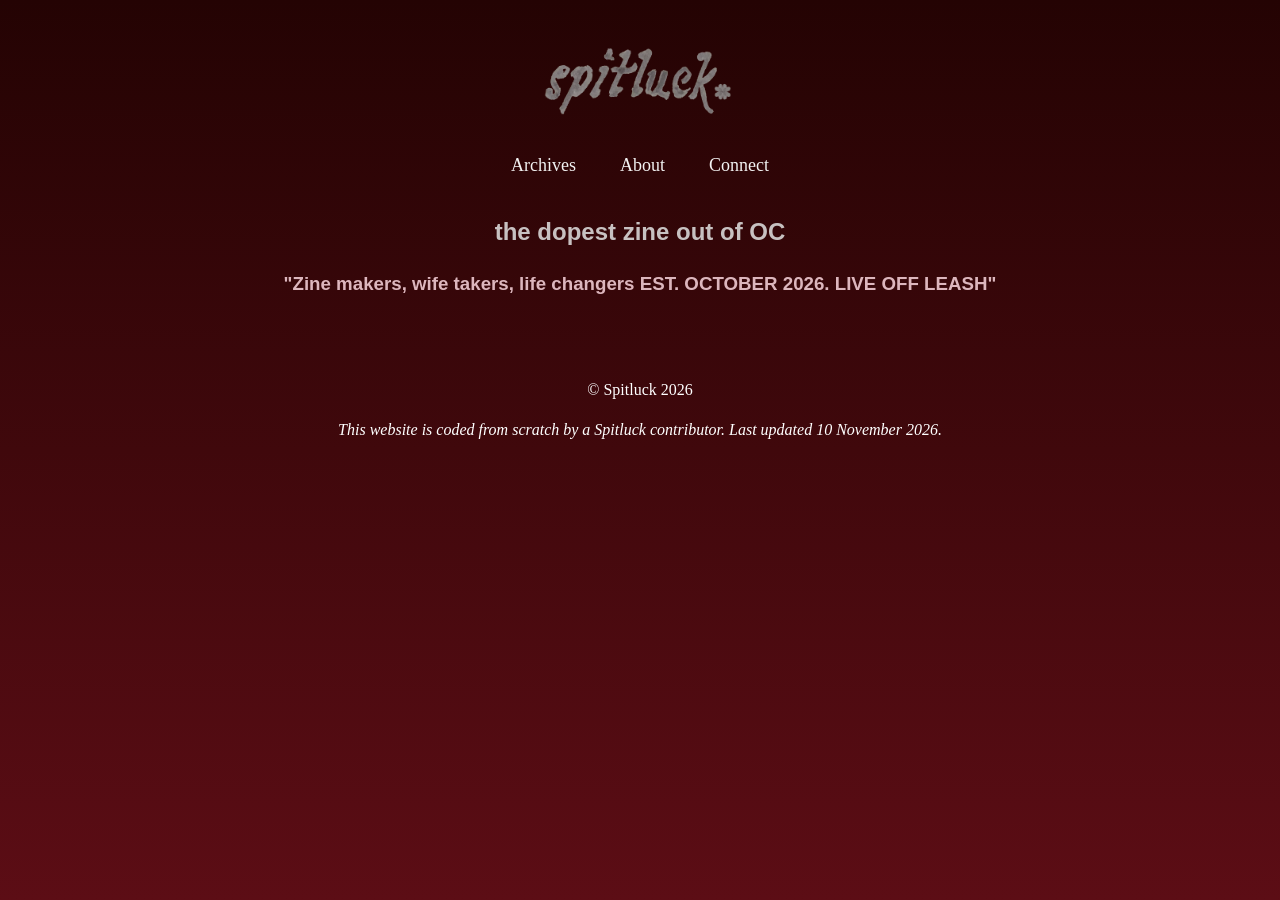
==== index.html @ a8689a52 "move files to root" ====
<!DOCTYPE html>
<html>

<head>
    <title> Home | Spitluck </title>
    <link rel="stylesheet" href="style.css" />
</head>

<div class="topnav">
<a href="index.html"> <img src="images/logo-og.PNG" alt="banner-logo" width="200px"> </a> 
 <br> 
    <a href="archives.html">Archives</a>
    <a href="about.html">About</a>
    <a href="connect.html">Connect</a>
</div>
<br>
<h2> the dopest zine out of OC</h2>
<h3>"Zine makers, wife takers, life changers EST. OCTOBER 2026. LIVE OFF LEASH"</h3>
<br><br>

   <div class="bottom-ribbon">
        <p> © Spitluck 2026 <br>
            <i>This website is coded from scratch by a Spitluck contributor.
                Last updated 10 November 2026.
            </i> </p>
    </div>
</html>
---- style.css ----
body {
  font-family: 'Times New Roman', Times, serif;
  font-style: oblique;
  background-color: #240311;
  background: linear-gradient(#240303, #5c0d15);
  min-height: 100vh;
  margin: 0;
  text-align: center;
}

title {
  color: #ffffff
}

h1 {
  color: #ffffff;
  font-family: sans-serif;
  font-style: normal;
  text-decoration: none;
  margin-block: 50px;
  font-size: 40px;
}

h2 {
  color: #c7c1c1;
  font-family: sans-serif;
  font-style: normal;
  text-decoration: none;
  line-height: 35px;
}

h3 {
  color: #dcb6bd;
  font-family: sans-serif;
  font-style: normal;
  line-height: 30px;
}

p {
  color: #ffffff;
  font-family: 'Times New Roman', Times, serif;
  font-style: normal;
  line-height: 40px;
}

/* Style the links inside the navigation bar */
.topnav a {
  float: center;
  color: #f2f2f2;
  font-style: normal;
  padding: 10px 20px;
  text-decoration: none;
  font-size: 18px;
}

.banner-logo {
  align-self: center;
}
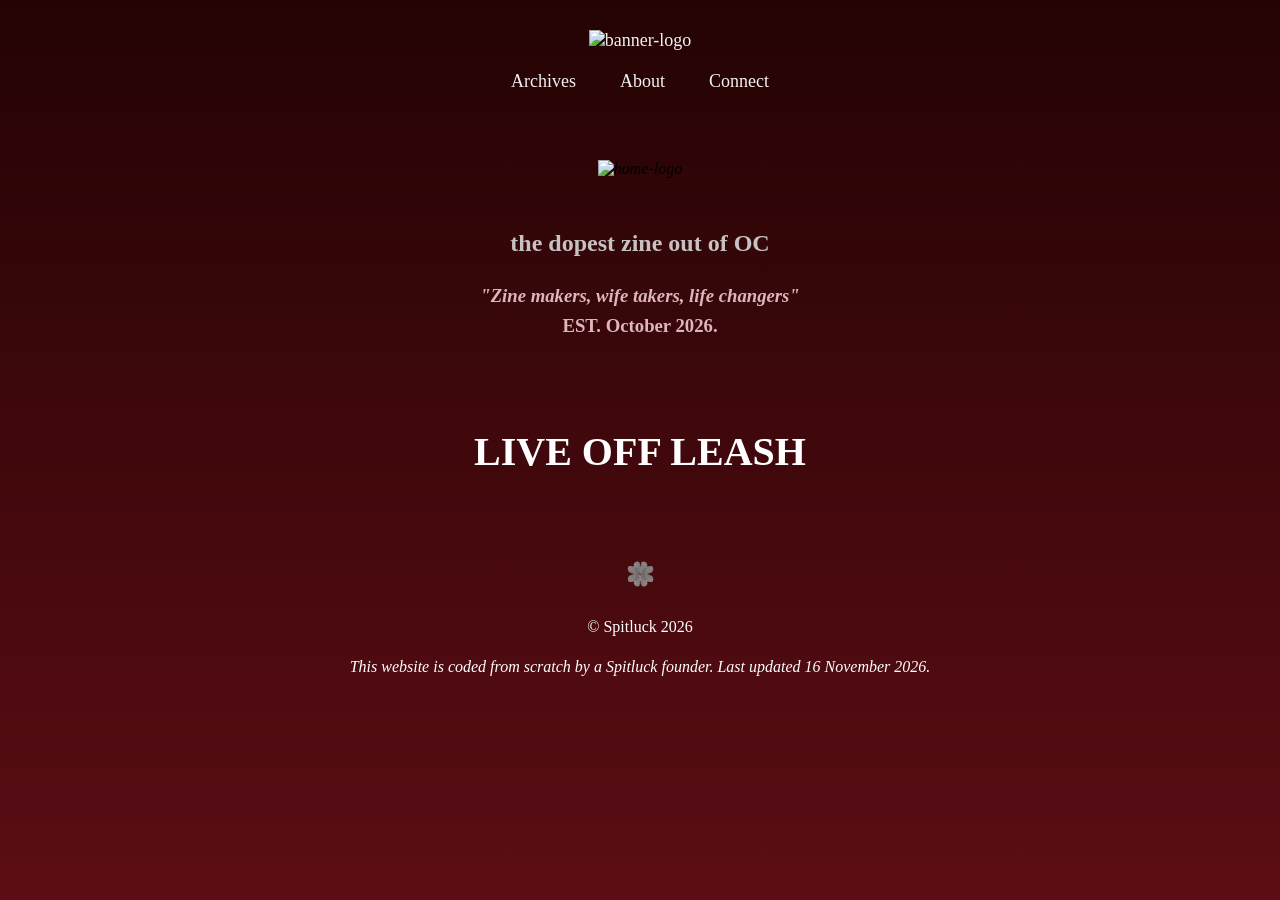
==== commit 6a362391: "nov-16-edits" ====
--- a/index.html
+++ b/index.html
@@ -7,21 +7,26 @@
 </head>
 
 <div class="topnav">
-<a href="index.html"> <img src="images/logo-og.PNG" alt="banner-logo" width="200px"> </a> 
+<a href="index.html"> <img src="images/logo-gray-small.png" alt="banner-logo" class="banner-logo" width="200px"> </a> 
  <br> 
     <a href="archives.html">Archives</a>
     <a href="about.html">About</a>
     <a href="connect.html">Connect</a>
 </div>
 <br>
+<img src="images/logo-white-small.png" alt="home-logo" class="home-logo" width="600px">
 <h2> the dopest zine out of OC</h2>
-<h3>"Zine makers, wife takers, life changers EST. OCTOBER 2026. LIVE OFF LEASH"</h3>
+<h3><i>"Zine makers, wife takers, life changers"</i>
+<br> EST. October 2026.</h3> 
+<br> <h1>LIVE OFF LEASH</h1>
 <br><br>
 
-   <div class="bottom-ribbon">
+   <div class="bottom-ribon">
+        <img src="images/clover-icon.png" alt="bottom-ribbon-clover" width="35px">
+        <br>
         <p> © Spitluck 2026 <br>
-            <i>This website is coded from scratch by a Spitluck contributor.
-                Last updated 10 November 2026.
+            <i>This website is coded from scratch by a Spitluck founder.
+                Last updated 16 November 2026.
             </i> </p>
     </div>
 </html>
--- a/style.css
+++ b/style.css
@@ -14,7 +14,7 @@
 
 h1 {
   color: #ffffff;
-  font-family: sans-serif;
+  font-family: 'Times New Roman', Times, serif;
   font-style: normal;
   text-decoration: none;
   margin-block: 50px;
@@ -23,7 +23,7 @@
 
 h2 {
   color: #c7c1c1;
-  font-family: sans-serif;
+  font-family: 'Times New Roman', Times, serif;
   font-style: normal;
   text-decoration: none;
   line-height: 35px;
@@ -31,7 +31,7 @@
 
 h3 {
   color: #dcb6bd;
-  font-family: sans-serif;
+  font-family: serif;
   font-style: normal;
   line-height: 30px;
 }
@@ -55,4 +55,11 @@
 
 .banner-logo {
   align-self: center;
+  margin-block: 20px;
+  margin-top: 30px;
+}
+
+.home-logo {
+  margin-block: 28px;
+  margin-top: 50px;
 }
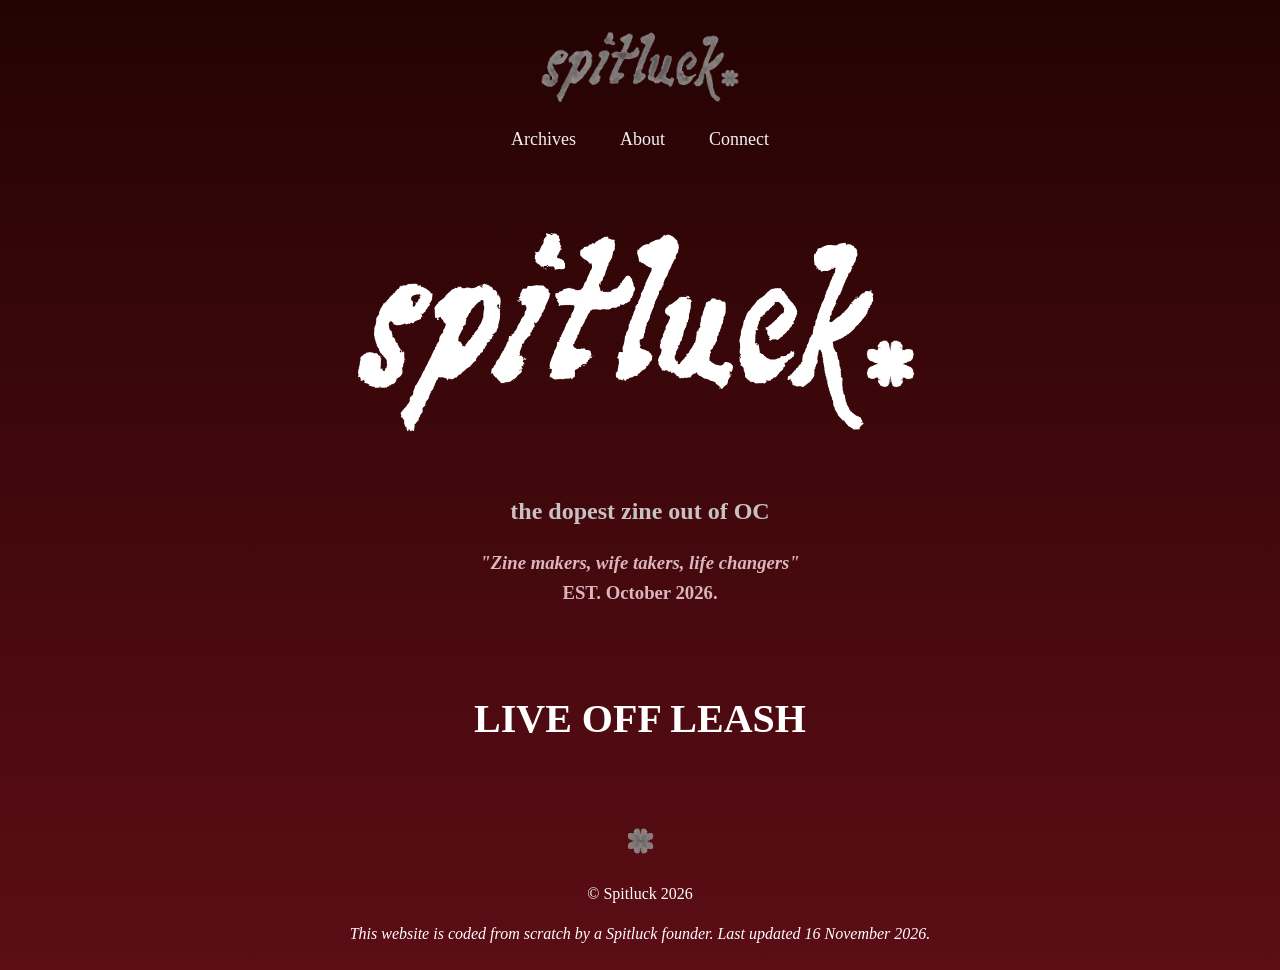
==== commit 58ef672e: "logo-case-match" ====
--- a/index.html
+++ b/index.html
@@ -7,14 +7,14 @@
 </head>
 
 <div class="topnav">
-<a href="index.html"> <img src="images/logo-gray-small.png" alt="banner-logo" class="banner-logo" width="200px"> </a> 
+<a href="index.html"> <img src="images/logo-gray-small.PNG" alt="banner-logo" class="banner-logo" width="200px"> </a> 
  <br> 
     <a href="archives.html">Archives</a>
     <a href="about.html">About</a>
     <a href="connect.html">Connect</a>
 </div>
 <br>
-<img src="images/logo-white-small.png" alt="home-logo" class="home-logo" width="600px">
+<img src="images/logo-white-small.PNG" alt="home-logo" class="home-logo" width="600px">
 <h2> the dopest zine out of OC</h2>
 <h3><i>"Zine makers, wife takers, life changers"</i>
 <br> EST. October 2026.</h3> 
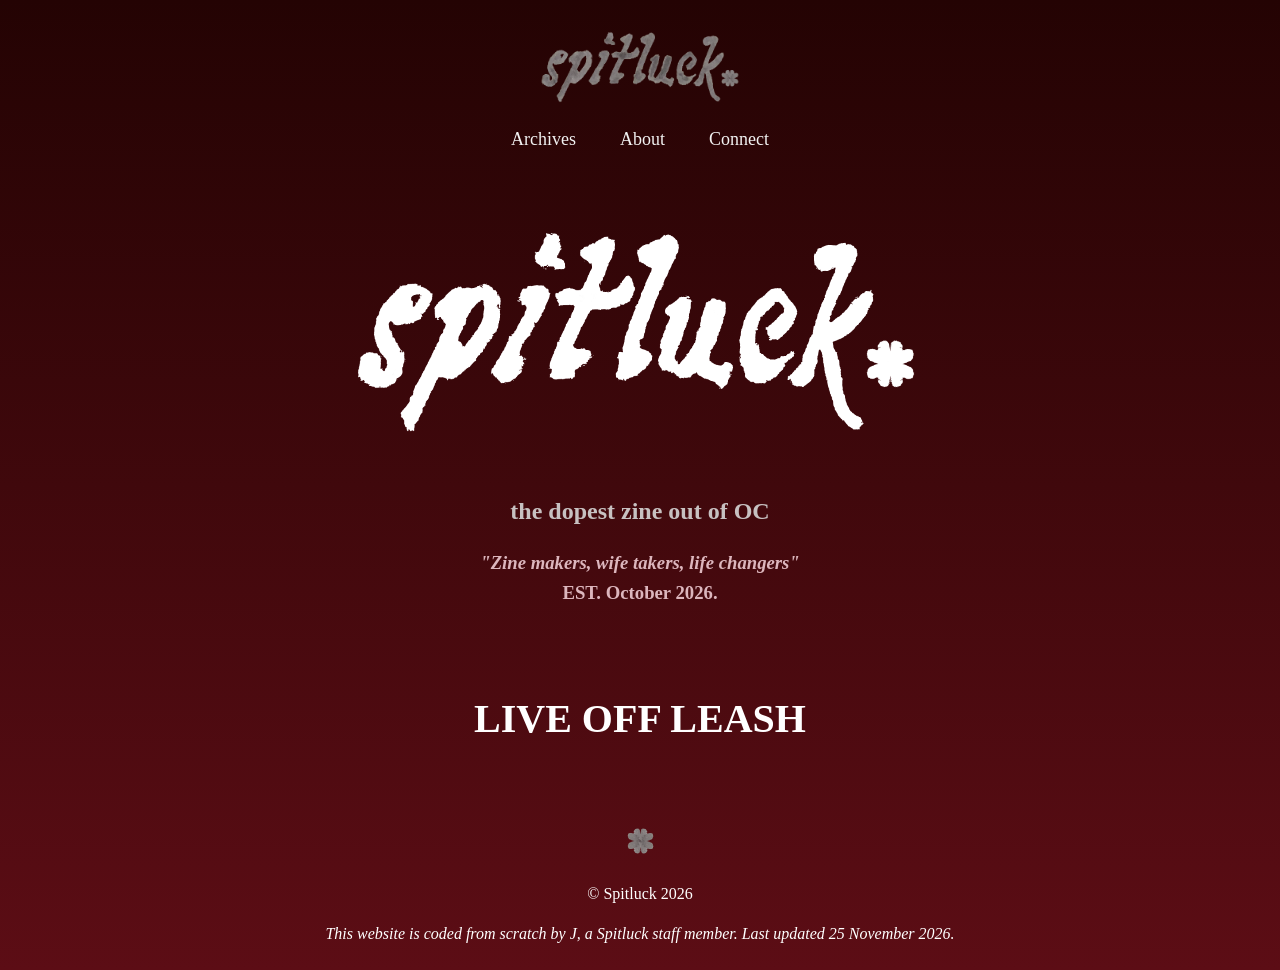
==== commit b651e939: "mission-statement" ====
--- a/index.html
+++ b/index.html
@@ -25,8 +25,8 @@
         <img src="images/clover-icon.png" alt="bottom-ribbon-clover" width="35px">
         <br>
         <p> © Spitluck 2026 <br>
-            <i>This website is coded from scratch by a Spitluck founder.
-                Last updated 16 November 2026.
+            <i>This website is coded from scratch by J, a Spitluck staff member.
+                Last updated 25 November 2026.
             </i> </p>
     </div>
 </html>
--- a/style.css
+++ b/style.css
@@ -62,4 +62,4 @@
 .home-logo {
   margin-block: 28px;
   margin-top: 50px;
-}+}
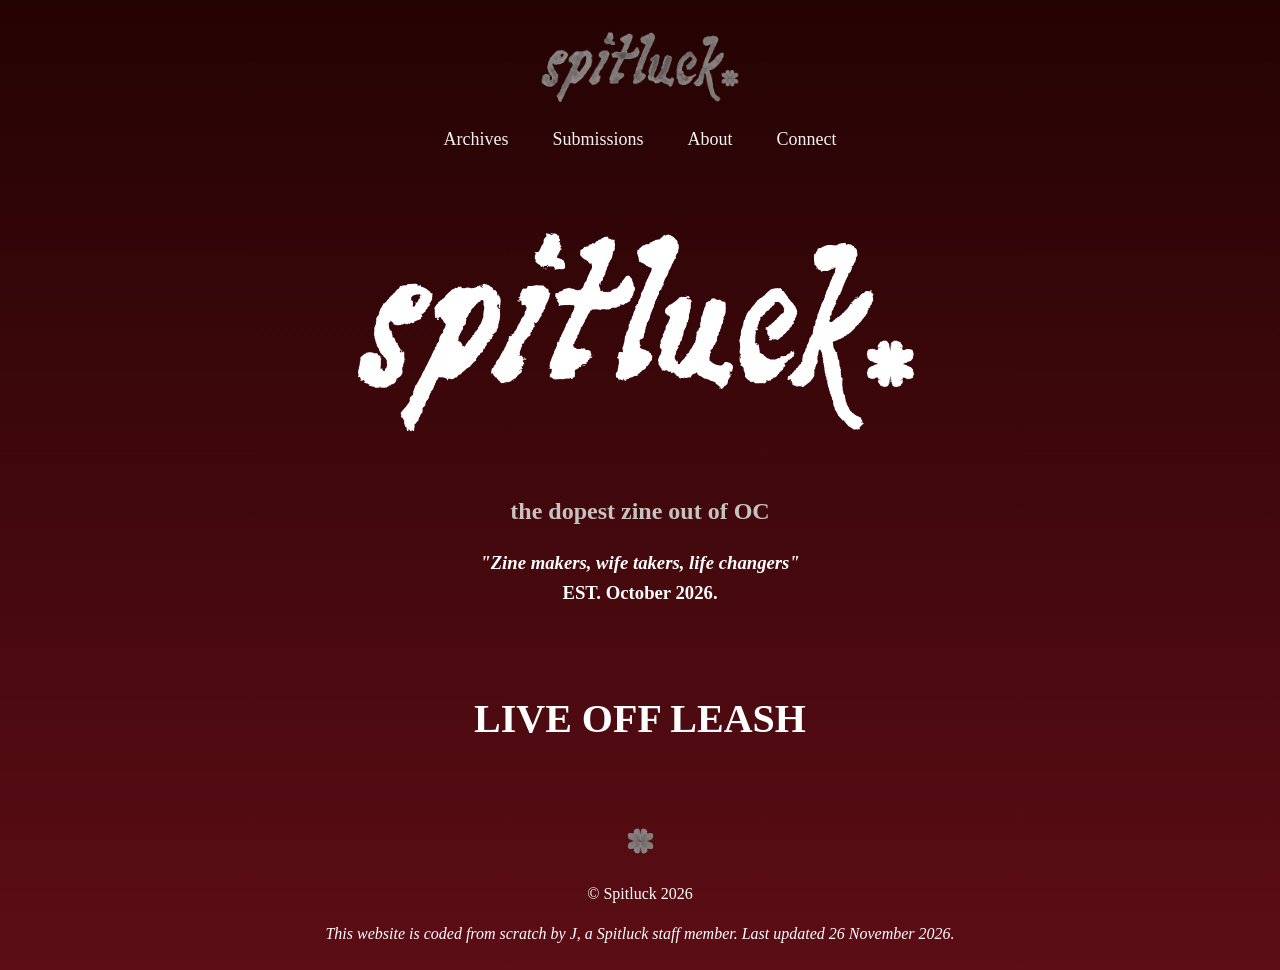
==== commit b68fbf64: "submissions-page-added" ====
--- a/index.html
+++ b/index.html
@@ -10,6 +10,7 @@
 <a href="index.html"> <img src="images/logo-gray-small.PNG" alt="banner-logo" class="banner-logo" width="200px"> </a> 
  <br> 
     <a href="archives.html">Archives</a>
+    <a href="submissions.html">Submissions</a>
     <a href="about.html">About</a>
     <a href="connect.html">Connect</a>
 </div>
@@ -26,7 +27,7 @@
         <br>
         <p> © Spitluck 2026 <br>
             <i>This website is coded from scratch by J, a Spitluck staff member.
-                Last updated 25 November 2026.
+                Last updated 26 November 2026.
             </i> </p>
     </div>
 </html>
--- a/style.css
+++ b/style.css
@@ -30,7 +30,7 @@
 }
 
 h3 {
-  color: #dcb6bd;
+  color: #ffffff;
   font-family: serif;
   font-style: normal;
   line-height: 30px;
@@ -41,6 +41,10 @@
   font-family: 'Times New Roman', Times, serif;
   font-style: normal;
   line-height: 40px;
+}
+
+a {
+  color: rgb(226, 144, 156);
 }
 
 /* Style the links inside the navigation bar */
